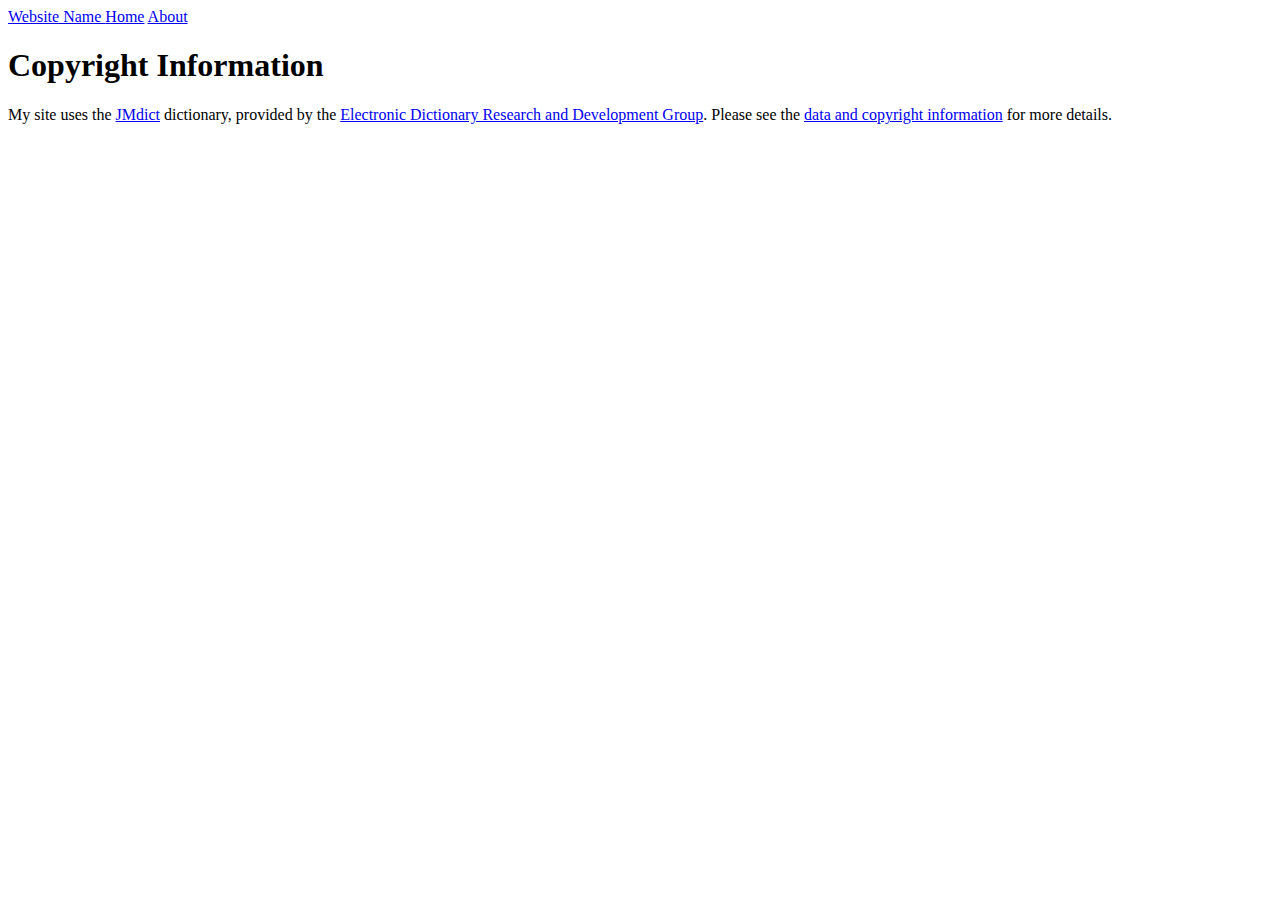
==== html/about.html @ 3bb58d6a "Set default page and working on About page" ====
<!doctype html>
<html>
    <head>
	<meta charset="utf-8">
	<meta content="IE=edge,chrome=1" http-equiv="X-UA-Compatible">
	<title>解読</title>
	<link rel="stylesheet" type="text/css" href="../style.css">
    </head>

    <body>
	<div id="page">
	    <div class="topbar">
		<div class="topbar-wrapper">
		    <div class="nav-items">
			<a class="logo" href="/" title="Something">
			    Website Name
			</a>
			<a href="/">Home</a>
			<a href="/about">About</a>
		    </div>
		</div>
	    </div>
	    <div id="about">
		<h1>Copyright Information</h1>
		<div class="sources">
		    <p>
			My site uses the <a href="http://www.edrdg.org/jmdict/j_jmdict.html">JMdict</a> dictionary, provided by the <a href="http://www.edrdg.org/edrdg/licence.html">Electronic Dictionary Research and Development Group</a>.

			Please see the <a href="/about">data and copyright information</a> for more details.
		    </p>
		</div>
	    </div>
	</div>
    </body>
</html>
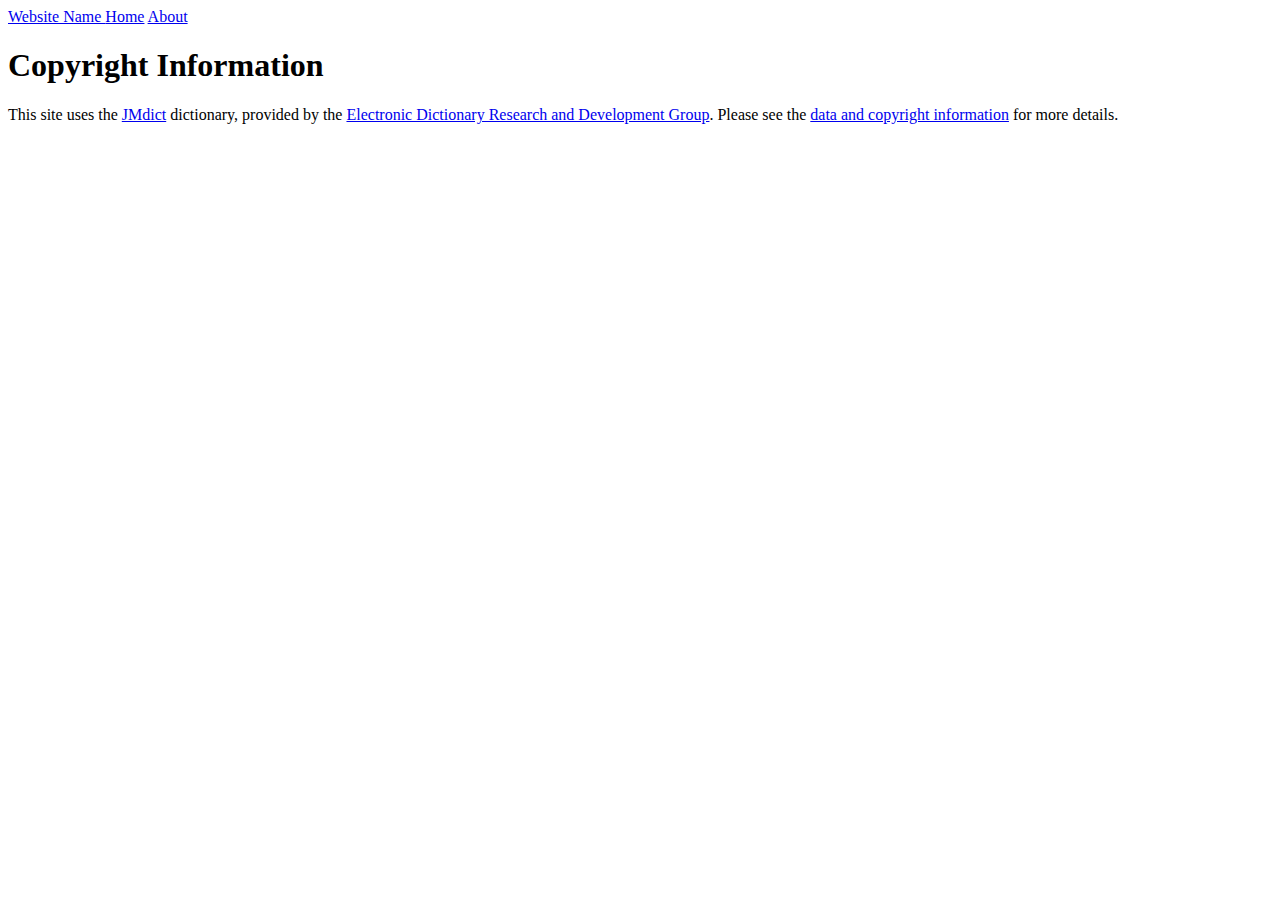
==== commit b42a0958: "Refactoring the frontend" ====
--- a/html/about.html
+++ b/html/about.html
@@ -8,7 +8,7 @@
     </head>
 
     <body>
-	<div id="page">
+	<div class="left-column">
 	    <div class="topbar">
 		<div class="topbar-wrapper">
 		    <div class="nav-items">
@@ -24,7 +24,7 @@
 		<h1>Copyright Information</h1>
 		<div class="sources">
 		    <p>
-			My site uses the <a href="http://www.edrdg.org/jmdict/j_jmdict.html">JMdict</a> dictionary, provided by the <a href="http://www.edrdg.org/edrdg/licence.html">Electronic Dictionary Research and Development Group</a>.
+			This site uses the <a href="http://www.edrdg.org/jmdict/j_jmdict.html">JMdict</a> dictionary, provided by the <a href="http://www.edrdg.org/edrdg/licence.html">Electronic Dictionary Research and Development Group</a>.
 
 			Please see the <a href="/about">data and copyright information</a> for more details.
 		    </p>
